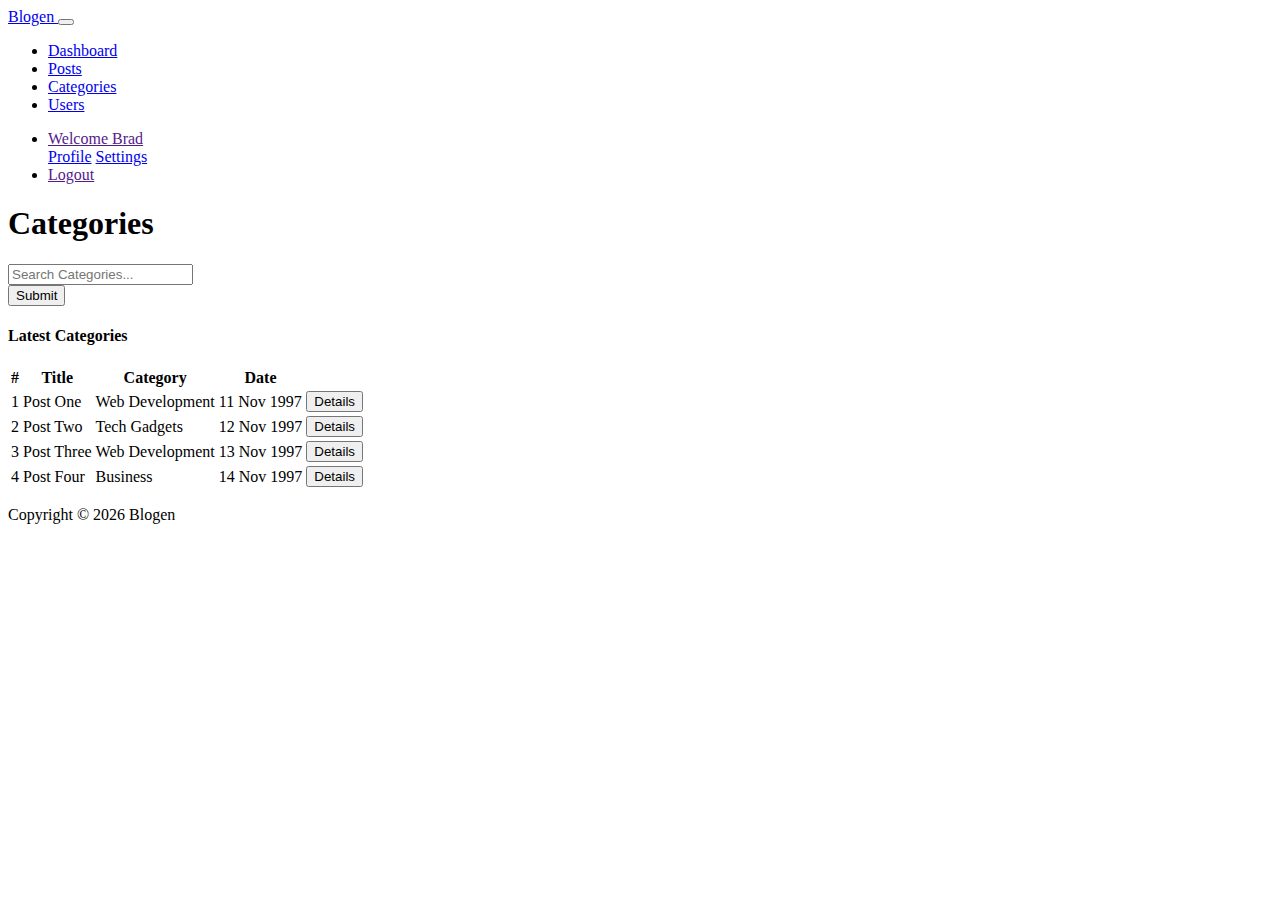
==== categories.html @ 678259b0 "categories, user and posts page developed" ====
<!DOCTYPE html>
<html lang="en">

<head>
  <meta charset="UTF-8">
  <meta name="viewport" content="width=device-width, initial-scale=1.0">
  <meta http-equiv="X-UA-Compatible" content="ie=edge">
  <link rel="stylesheet" href="https://use.fontawesome.com/releases/v5.0.13/css/all.css" integrity="sha384-DNOHZ68U8hZfKXOrtjWvjxusGo9WQnrNx2sqG0tfsghAvtVlRW3tvkXWZh58N9jp"
    crossorigin="anonymous">
  <link rel="stylesheet" href="https://stackpath.bootstrapcdn.com/bootstrap/4.1.1/css/bootstrap.min.css" integrity="sha384-WskhaSGFgHYWDcbwN70/dfYBj47jz9qbsMId/iRN3ewGhXQFZCSftd1LZCfmhktB"
    crossorigin="anonymous">
  <link rel="stylesheet" href="css/style.css">
  <title>Bootstrap Theme</title>
</head>

<body>
  <!-- Navbar -->
  <nav class="navbar bg-dark navbar-dark navbar-expand-sm py-0">
    <div class="container">
       <a href="#" class="navbar-brand">
           Blogen
       </a>
       <button class="navbar-toggler" data-toggle="collpase" data-target="#navbarNav">
         <span class="navbar-toggle-icon"></span>
       </button>
       <div class="collapse navbar-collapse" id="navbarNav">
         <ul class="navbar-nav">
           <li class="nav-item mx-2">
              <a href="index.html" class="nav-link">Dashboard</a>
           </li>
           <li class="nav-item mx-2">
              <a href="posts.html" class="nav-link">Posts</a>
           </li>
           <li class="nav-item mx-2">
             <a href="categories.html" class="nav-link active">Categories</a>
           </li>
           <li class="nav-item mx-2">
              <a href="users.html" class="nav-link">Users</a>
           </li>
          </ul>
          <ul class="navbar-nav ml-auto">
             <li class="nav-item dropdown align-self-center mr-3"> 
              <a href="" class="dropdown-toggle nav-link" data-toggle="dropdown">
                <i class="fas fa-user mr-1"></i>Welcome Brad
              </a>
              <div class="dropdown-menu">
                <a href="#" class="dropdown-item"><i class="fas fa-user-circle mr-1"></i>Profile</a>
                <a href="#" class="dropdown-item"><i class="fas fa-cog mr-1"></i>Settings</a>
              </div>
             </li>
             <li class="nav-item">
               <a href="" class="nav-link">
                <i class="fas fa-user-times mr-1"></i>Logout
              </a>
             </li>
          </ul>
       </div>
    </div>
  </nav>

  <!-- Posts -->
  <header id="posts" class="py-2 bg-success text-white">
    <div class="container">
      <div class="row">
        <div class="col">
           <h1><i class="fas fa-folder"></i> Categories</h1>
        </div>
      </div>
    </div>
  </header>

  <!-- Search Posts -->
  <section class="py-4">
      <div class="container">
          <div class="row">
              <div class="col-md-6 offset-6 input-group">
                  <input type="text" class="form-control mr-0" placeholder="Search Categories...">
                  <div class="input-group-append">
                    <button class="btn btn-success ml-0">Submit</button>
                  </div> 
              </div>
          </div>
      </div>
  </section>

  <!-- Latest Posts -->
  <section class="my-3">
       <div class="container">
           <div class="row">
               <div class="col">
                   <div class="card">
                    <div class="card-header">
                        <h4 class="card-title">Latest Categories</h4>
                      </div>
                       <div class="card-body p-0">
                        <table class="table table-striped">
                            <thead class="thead-dark">
                              <tr>
                                <th scope="col">#</th>
                                <th scope="col">Title</th>
                                <th scope="col">Category</th>
                                <th scope="col">Date</th>
                                <th scope="col"></th>
                              </tr>
                            </thead>
                            <tbody>
                              <tr>
                                <td scope="row">1</td>
                                <td>Post One</td>
                                <td>Web Development</td>
                                <td>11 Nov 1997</td>
                                <td><button class="btn btn-secondary"><i class="fas fa-angle-double-right"></i> Details</button></td>
                              </tr>
                              <tr>
                                <td scope="row">2</td>
                                <td>Post Two</td>
                                <td>Tech Gadgets</td>
                                <td>12 Nov 1997</td>
                                <td><button class="btn btn-secondary"><i class="fas fa-angle-double-right"></i> Details</button></td>
                              </tr>
                              <tr>
                                <td scope="row">3</td>
                                <td>Post Three</td>
                                <td>Web Development</td>
                                <td>13 Nov 1997</td>
                                <td><button class="btn btn-secondary"><i class="fas fa-angle-double-right"></i> Details</button></td>
                              </tr>
                              <tr>
                                <td scope="row">4</td>
                                <td>Post Four</td>
                                <td>Business</td>
                                <td>14 Nov 1997</td>
                                <td><button class="btn btn-secondary"><i class="fas fa-angle-double-right"></i> Details</button></td>
                              </tr>
                            </tbody>
                          </table>
                       </div>
                   </div>
               </div>
           </div>
       </div>
  </section>

  <!-- Footer -->
  <footer class="pb-4 pt-5 mt-5 bg-dark text-center text-white">
    <div class="container">
      <div class="row">
        <div class="col">
          <p class="lead text-center">
            Copyright &copy;
            <span id="year"></span>
            Blogen
          </p>
        </div>
      </div>
    </div>
  </footer>

  <script src="http://code.jquery.com/jquery-3.3.1.min.js" integrity="sha256-FgpCb/KJQlLNfOu91ta32o/NMZxltwRo8QtmkMRdAu8="
    crossorigin="anonymous"></script>
  <script src="https://cdnjs.cloudflare.com/ajax/libs/popper.js/1.14.3/umd/popper.min.js" integrity="sha384-ZMP7rVo3mIykV+2+9J3UJ46jBk0WLaUAdn689aCwoqbBJiSnjAK/l8WvCWPIPm49"
    crossorigin="anonymous"></script>
  <script src="https://stackpath.bootstrapcdn.com/bootstrap/4.1.1/js/bootstrap.min.js" integrity="sha384-smHYKdLADwkXOn1EmN1qk/HfnUcbVRZyYmZ4qpPea6sjB/pTJ0euyQp0Mk8ck+5T"
    crossorigin="anonymous"></script>
  <script>
    // Get the current year for the copyright
    $('#year').text(new Date().getFullYear());

  </script>
</body>

</html>
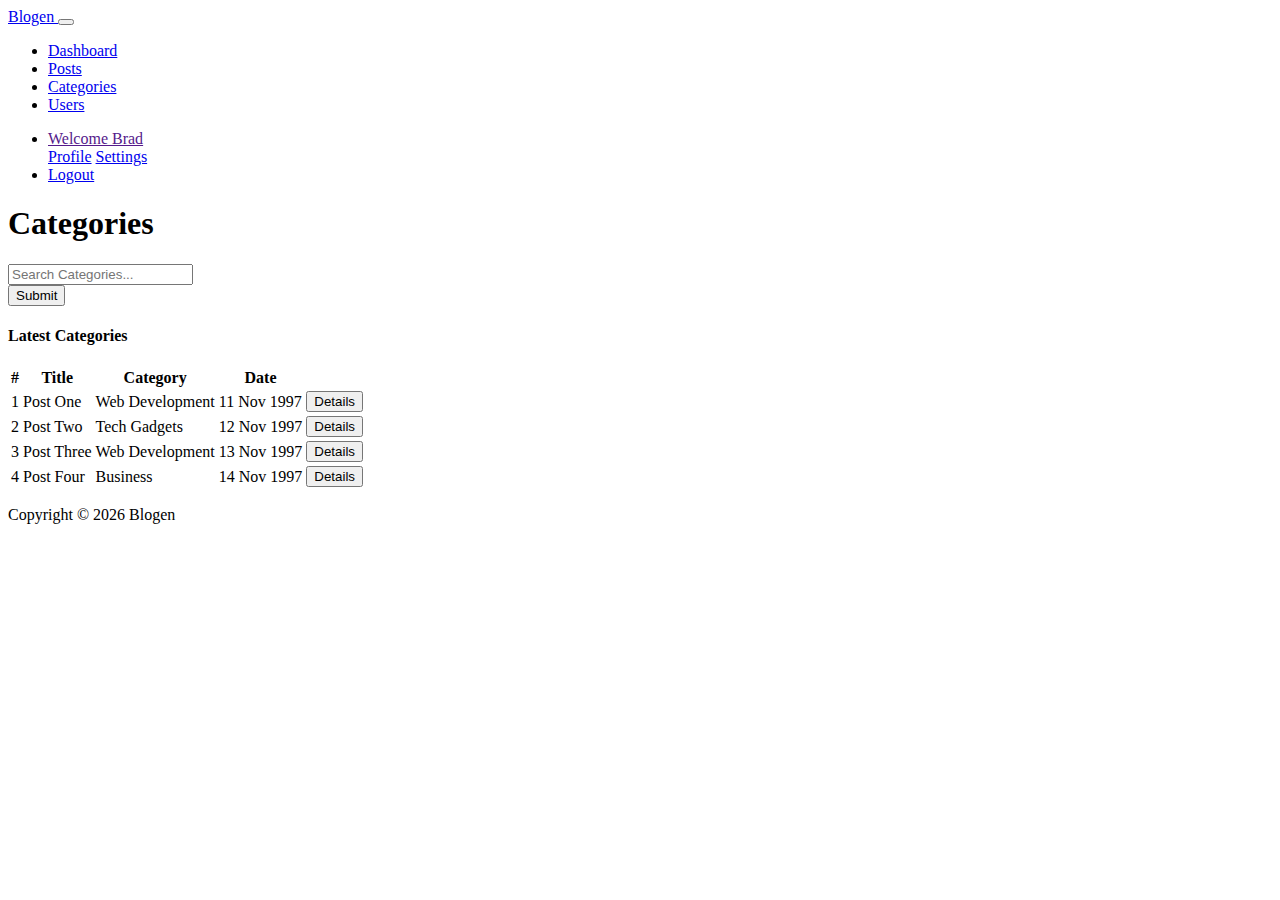
==== commit ac82b017: "login Page added, Project Complete" ====
--- a/categories.html
+++ b/categories.html
@@ -44,12 +44,12 @@
                 <i class="fas fa-user mr-1"></i>Welcome Brad
               </a>
               <div class="dropdown-menu">
-                <a href="#" class="dropdown-item"><i class="fas fa-user-circle mr-1"></i>Profile</a>
-                <a href="#" class="dropdown-item"><i class="fas fa-cog mr-1"></i>Settings</a>
+                <a href="profile.html" class="dropdown-item"><i class="fas fa-user-circle mr-1"></i>Profile</a>
+                <a href="settings.html" class="dropdown-item"><i class="fas fa-cog mr-1"></i>Settings</a>
               </div>
              </li>
              <li class="nav-item">
-               <a href="" class="nav-link">
+               <a href="login.html" class="nav-link">
                 <i class="fas fa-user-times mr-1"></i>Logout
               </a>
              </li>
--- a/css/style.css
+++ b/css/style.css
@@ -0,0 +1,3 @@
+.btn-color:hover {
+    background-color: #E0DDDB ;
+}